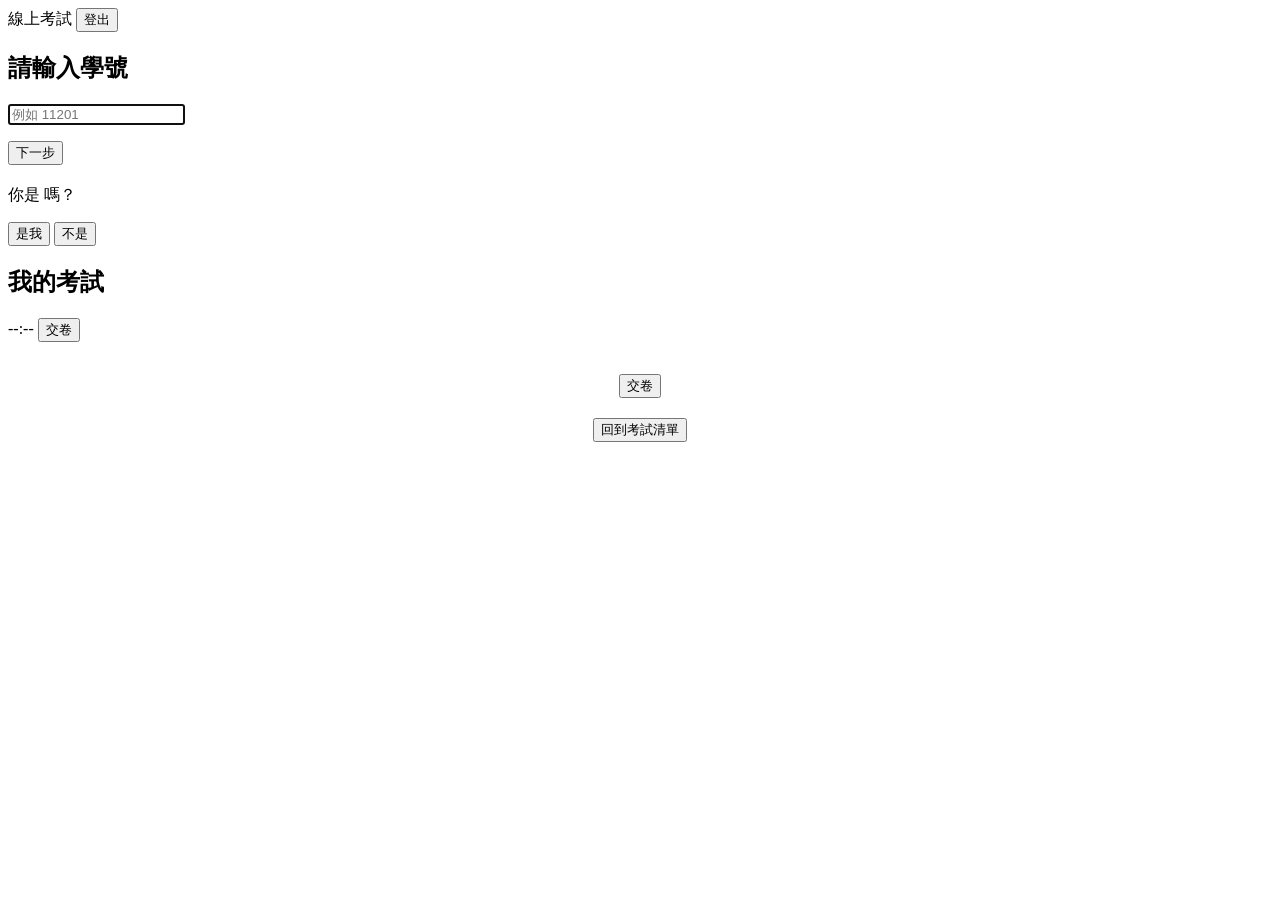
==== static/index.html @ 96d189ba "feat(exam): 新增線上考試系統（單選、多選、填充）與 Docker 部署 📝 - 學生輸入學號進場，名單外學號擋下；每題即時存到伺服器，重新整理或換電腦可接續 - 伺服器背景每 5 秒用已存" ====
<!DOCTYPE html>
<html lang="zh-TW">
<head>
  <meta charset="UTF-8">
  <meta name="viewport" content="width=device-width, initial-scale=1.0">
  <title>線上考試</title>
  <link rel="stylesheet" href="/style.css">
</head>
<body>
<nav class="navbar" id="nav">
  <span class="navbar-brand">線上考試</span>
  <span class="spacer"></span>
  <span class="who" id="who"></span>
  <button class="btn ghost sm hidden" id="logout">登出</button>
</nav>

<!-- 輸入學號 -->
<section id="view-login" class="container hidden">
  <div class="card center">
    <h1>請輸入學號</h1>
    <form id="login-form">
      <input type="text" id="sid" placeholder="例如 11201" autocomplete="off" inputmode="numeric" autofocus>
      <div style="margin-top:1rem"><button class="btn" type="submit">下一步</button></div>
    </form>
    <div id="confirm" class="hidden" style="margin-top:1.25rem">
      <p>你是 <b id="confirm-name"></b> 嗎？</p>
      <div class="row" style="justify-content:center">
        <button class="btn" id="confirm-yes">是我</button>
        <button class="btn ghost" id="confirm-no">不是</button>
      </div>
    </div>
    <div class="msg ng" id="login-msg"></div>
  </div>
</section>

<!-- 考試清單 -->
<section id="view-list" class="container hidden">
  <h1>我的考試</h1>
  <div id="exam-list"></div>
  <div class="msg ng" id="list-msg"></div>
</section>

<!-- 作答 -->
<section id="view-take" class="hidden">
  <div class="exam-bar">
    <span class="title" id="take-title"></span>
    <span class="timer" id="timer">--:--</span>
    <span class="muted" id="progress"></span>
    <span class="save-state" id="save-state"></span>
    <span class="spacer" style="flex:1"></span>
    <button class="btn" id="submit-btn">交卷</button>
  </div>
  <div class="container">
    <div class="nav-grid" id="nav-grid"></div>
    <div id="questions"></div>
    <div style="text-align:center;margin-top:2rem"><button class="btn" id="submit-btn2">交卷</button></div>
  </div>
</section>

<!-- 成績 -->
<section id="view-result" class="container hidden">
  <div class="card" style="text-align:center">
    <h1 id="result-title"></h1>
    <div class="score-big" id="result-score"></div>
    <p class="muted" id="result-note"></p>
    <button class="btn ghost" id="back-list">回到考試清單</button>
  </div>
  <div id="result-detail"></div>
</section>

<script src="/common.js"></script>
<script src="/student.js"></script>
</body>
</html>
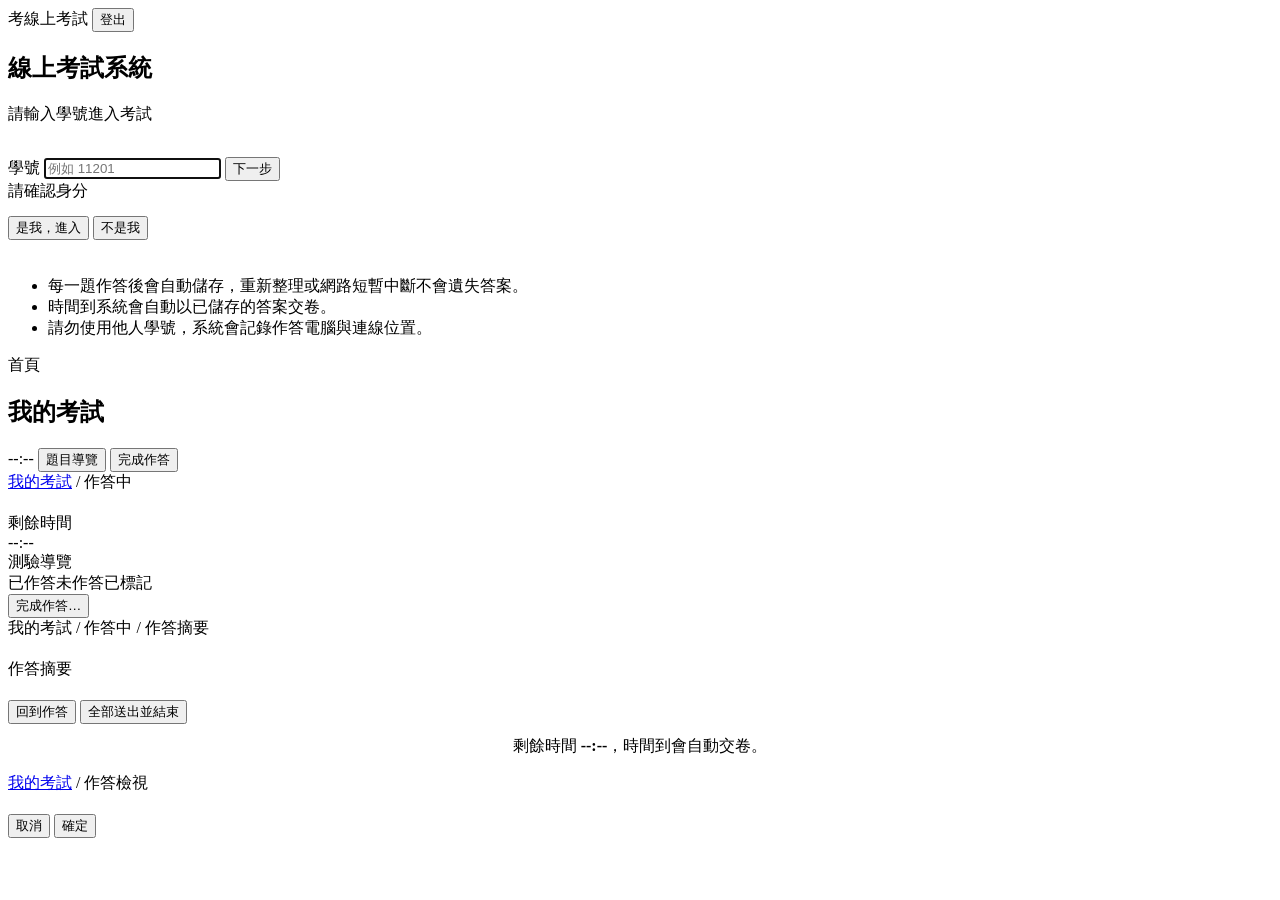
==== commit 1bc4d65e: "feat(ui): 改為淺色 LMS 風格介面並整理考試時間與打散設定 🎨 - 學生端：題目資訊框（題號、作答狀態、配分、標記）、右側測驗導覽與倒數、手機版頂部計時列 - 新增作答摘要頁與自訂確認框，" ====
--- a/static/index.html
+++ b/static/index.html
@@ -8,65 +8,130 @@
 </head>
 <body>
 <nav class="navbar" id="nav">
-  <span class="navbar-brand">線上考試</span>
+  <span class="navbar-brand"><span class="logo">考</span>線上考試</span>
   <span class="spacer"></span>
   <span class="who" id="who"></span>
   <button class="btn ghost sm hidden" id="logout">登出</button>
 </nav>
 
 <!-- 輸入學號 -->
-<section id="view-login" class="container hidden">
-  <div class="card center">
-    <h1>請輸入學號</h1>
+<section id="view-login" class="hidden">
+  <div class="login-hero">
+    <h1>線上考試系統</h1>
+    <p>請輸入學號進入考試</p>
+  </div>
+  <div class="card login-card">
     <form id="login-form">
+      <label for="sid">學號</label>
       <input type="text" id="sid" placeholder="例如 11201" autocomplete="off" inputmode="numeric" autofocus>
-      <div style="margin-top:1rem"><button class="btn" type="submit">下一步</button></div>
+      <button class="btn lg block" type="submit" style="margin-top:1rem">下一步</button>
     </form>
-    <div id="confirm" class="hidden" style="margin-top:1.25rem">
-      <p>你是 <b id="confirm-name"></b> 嗎？</p>
-      <div class="row" style="justify-content:center">
-        <button class="btn" id="confirm-yes">是我</button>
-        <button class="btn ghost" id="confirm-no">不是</button>
+    <div id="confirm" class="confirm-box hidden">
+      <div class="muted">請確認身分</div>
+      <div class="big" id="confirm-name"></div>
+      <div class="row" style="justify-content:center;margin-top:.9rem">
+        <button class="btn" id="confirm-yes">是我，進入</button>
+        <button class="btn ghost" id="confirm-no">不是我</button>
       </div>
     </div>
     <div class="msg ng" id="login-msg"></div>
+    <hr style="border:none;border-top:1px solid var(--border);margin:1.25rem 0 .9rem">
+    <ul class="rules">
+      <li>每一題作答後會自動儲存，重新整理或網路短暫中斷不會遺失答案。</li>
+      <li>時間到系統會自動以已儲存的答案交卷。</li>
+      <li>請勿使用他人學號，系統會記錄作答電腦與連線位置。</li>
+    </ul>
   </div>
 </section>
 
 <!-- 考試清單 -->
 <section id="view-list" class="container hidden">
-  <h1>我的考試</h1>
+  <div class="page-head">
+    <div class="crumbs">首頁</div>
+    <h1>我的考試</h1>
+  </div>
+  <div class="msg ng" id="list-msg"></div>
   <div id="exam-list"></div>
-  <div class="msg ng" id="list-msg"></div>
 </section>
 
 <!-- 作答 -->
 <section id="view-take" class="hidden">
-  <div class="exam-bar">
-    <span class="title" id="take-title"></span>
-    <span class="timer" id="timer">--:--</span>
-    <span class="muted" id="progress"></span>
-    <span class="save-state" id="save-state"></span>
-    <span class="spacer" style="flex:1"></span>
-    <button class="btn" id="submit-btn">交卷</button>
+  <div class="mobile-bar">
+    <span class="timer" id="m-timer">--:--</span>
+    <span class="muted" id="m-progress"></span>
+    <span class="spacer"></span>
+    <button class="btn ghost sm" id="m-nav-toggle">題目導覽</button>
+    <button class="btn sm" data-finish>完成作答</button>
   </div>
-  <div class="container">
-    <div class="nav-grid" id="nav-grid"></div>
-    <div id="questions"></div>
-    <div style="text-align:center;margin-top:2rem"><button class="btn" id="submit-btn2">交卷</button></div>
+  <div class="mobile-nav" id="m-nav">
+    <div class="nav-grid" data-grid></div>
+    <div class="save-state" data-save></div>
+  </div>
+  <div class="quiz-layout">
+    <div class="quiz-head">
+      <div class="crumbs"><a href="#" data-to-list>我的考試</a> / 作答中</div>
+      <h1 id="take-title"></h1>
+    </div>
+    <main id="questions"></main>
+    <aside class="quiz-nav">
+      <div class="card desktop">
+        <div class="timer-box" id="timer-box">
+          <div class="label">剩餘時間</div>
+          <div class="timer" id="timer">--:--</div>
+        </div>
+        <div class="nav-title"><span>測驗導覽</span><span class="muted" id="progress"></span></div>
+        <div class="nav-grid" data-grid></div>
+        <div class="legend"><span><i class="done"></i>已作答</span><span><i></i>未作答</span><span><i class="flag"></i>已標記</span></div>
+        <button class="btn block" data-finish>完成作答…</button>
+        <div class="save-state" data-save></div>
+      </div>
+    </aside>
   </div>
 </section>
 
-<!-- 成績 -->
-<section id="view-result" class="container hidden">
-  <div class="card" style="text-align:center">
-    <h1 id="result-title"></h1>
-    <div class="score-big" id="result-score"></div>
-    <p class="muted" id="result-note"></p>
-    <button class="btn ghost" id="back-list">回到考試清單</button>
+<!-- 作答摘要 -->
+<section id="view-summary" class="container hidden">
+  <div class="page-head">
+    <div class="crumbs">我的考試 / 作答中 / 作答摘要</div>
+    <h1 id="sum-title"></h1>
   </div>
-  <div id="result-detail"></div>
+  <div class="card">
+    <div class="card-title">作答摘要</div>
+    <div id="sum-alert"></div>
+    <table class="summary-table" id="sum-table"></table>
+    <div class="row" style="margin-top:1.25rem;justify-content:center">
+      <button class="btn ghost" id="sum-back">回到作答</button>
+      <button class="btn success" id="sum-submit">全部送出並結束</button>
+    </div>
+    <p class="muted" style="text-align:center;margin-top:.75rem">剩餘時間 <b id="sum-timer">--:--</b>，時間到會自動交卷。</p>
+  </div>
 </section>
+
+<!-- 成績與檢視 -->
+<section id="view-result" class="hidden">
+  <div class="quiz-layout">
+    <div class="quiz-head">
+      <div class="crumbs"><a href="#" data-to-list>我的考試</a> / 作答檢視</div>
+      <h1 id="result-title"></h1>
+    </div>
+    <main>
+      <div class="card" id="result-panel"></div>
+      <div id="result-detail"></div>
+    </main>
+    <aside class="quiz-nav" id="result-nav"></aside>
+  </div>
+</section>
+
+<div class="modal hidden" id="modal">
+  <div class="modal-box">
+    <h3 id="modal-title"></h3>
+    <div class="modal-body" id="modal-body"></div>
+    <div class="modal-actions">
+      <button class="btn ghost" id="modal-cancel">取消</button>
+      <button class="btn" id="modal-ok">確定</button>
+    </div>
+  </div>
+</div>
 
 <script src="/common.js"></script>
 <script src="/student.js"></script>
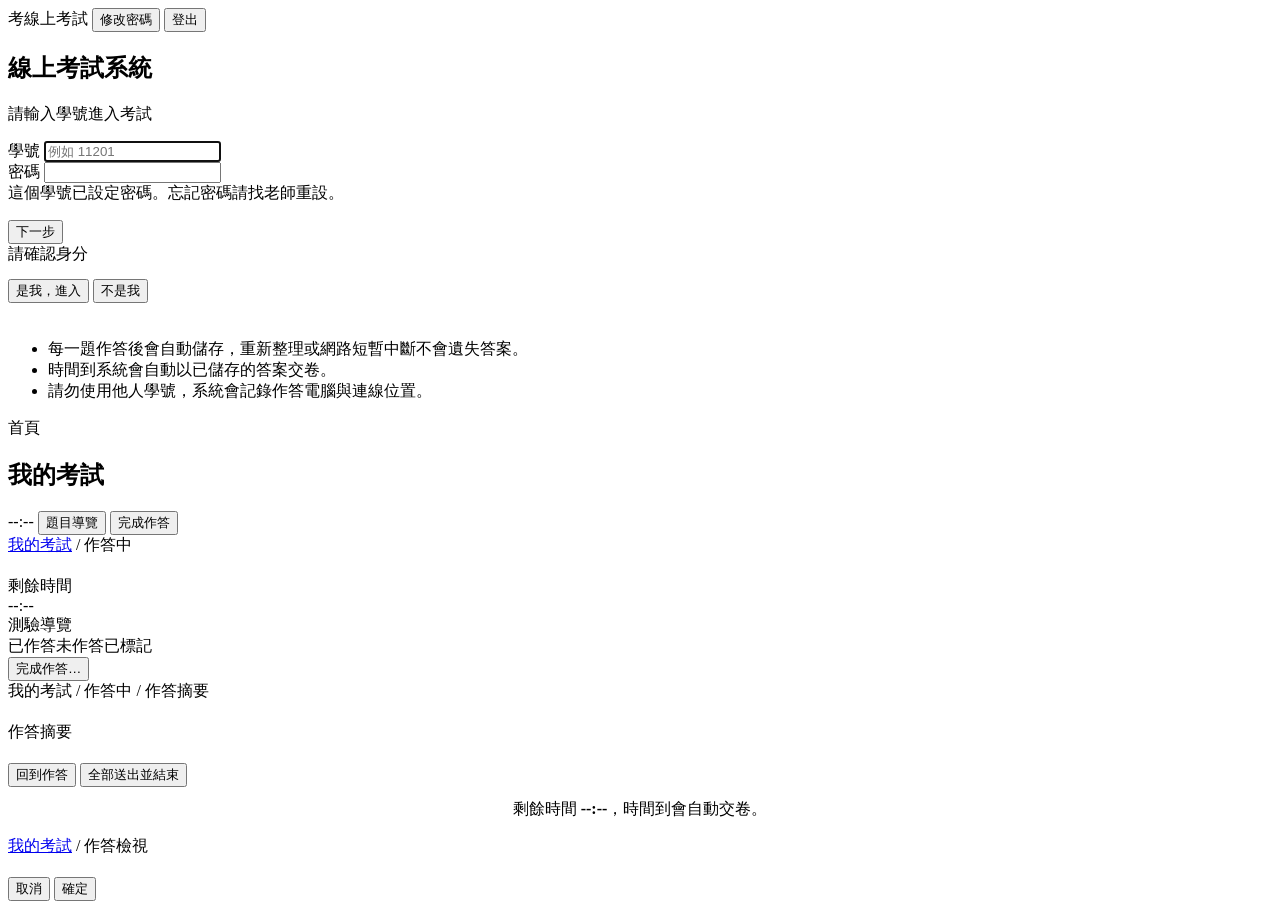
==== commit cd910aa4: "feat(auth): 學生可自行設定密碼，初始無密碼只需學號 🔑 - students 新增 password_hash（scrypt 加鹽），舊資料庫自動補欄位 - 設了密碼的學號需輸入密碼，密碼" ====
--- a/static/index.html
+++ b/static/index.html
@@ -11,6 +11,7 @@
   <span class="navbar-brand"><span class="logo">考</span>線上考試</span>
   <span class="spacer"></span>
   <span class="who" id="who"></span>
+  <button class="btn ghost sm hidden" id="chpw">修改密碼</button>
   <button class="btn ghost sm hidden" id="logout">登出</button>
 </nav>
 
@@ -23,8 +24,13 @@
   <div class="card login-card">
     <form id="login-form">
       <label for="sid">學號</label>
-      <input type="text" id="sid" placeholder="例如 11201" autocomplete="off" inputmode="numeric" autofocus>
-      <button class="btn lg block" type="submit" style="margin-top:1rem">下一步</button>
+      <input type="text" id="sid" placeholder="例如 11201" autocomplete="username" inputmode="numeric" autofocus>
+      <div id="pw-row" class="hidden">
+        <label for="spw">密碼</label>
+        <input type="password" id="spw" autocomplete="current-password">
+        <div class="hint">這個學號已設定密碼。忘記密碼請找老師重設。</div>
+      </div>
+      <button class="btn lg block" type="submit" style="margin-top:1rem" id="login-btn">下一步</button>
     </form>
     <div id="confirm" class="confirm-box hidden">
       <div class="muted">請確認身分</div>
@@ -50,6 +56,7 @@
     <div class="crumbs">首頁</div>
     <h1>我的考試</h1>
   </div>
+  <div id="pw-banner"></div>
   <div class="msg ng" id="list-msg"></div>
   <div id="exam-list"></div>
 </section>
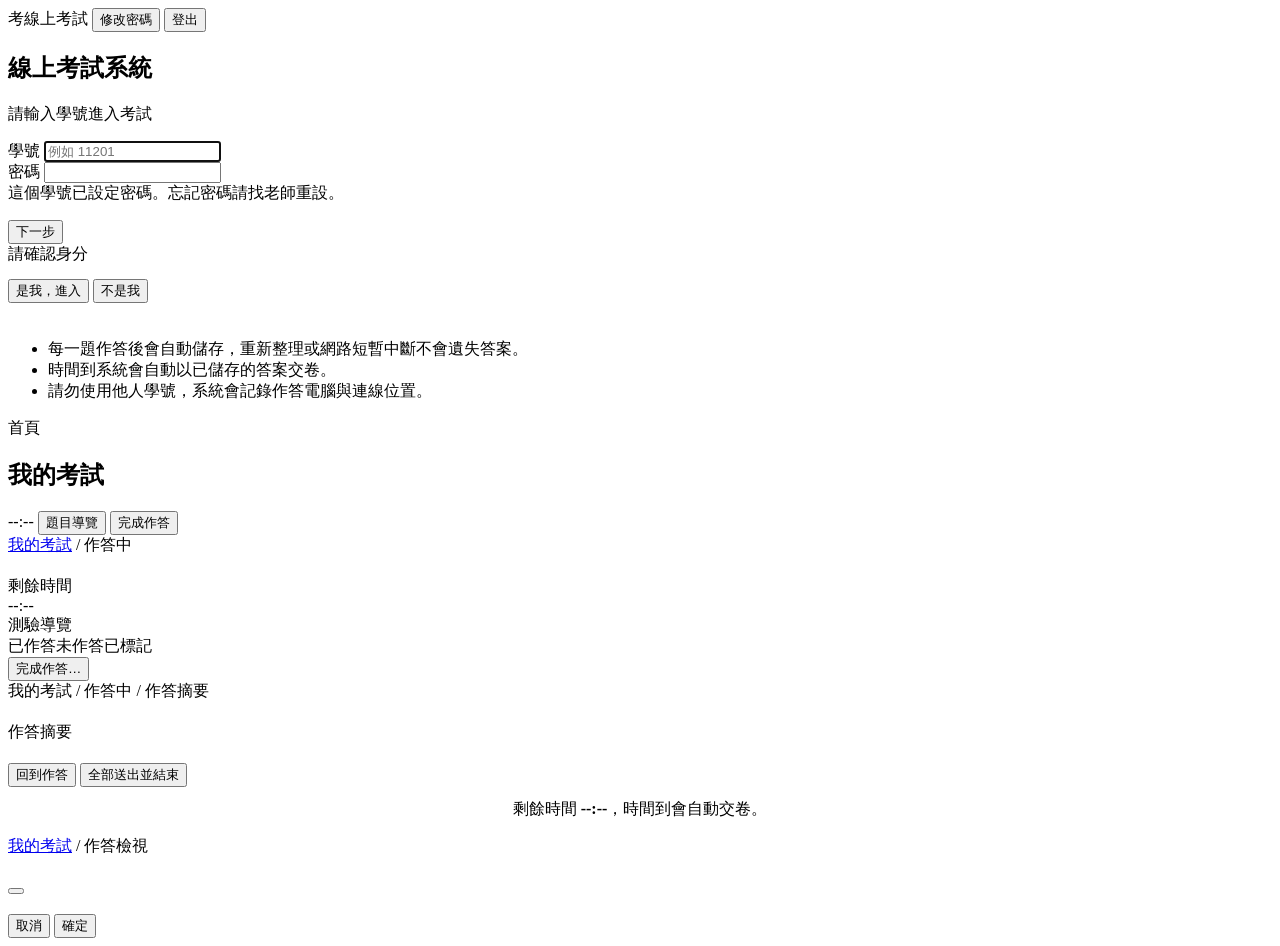
==== commit db974587: "feat(guard): 防止切換視窗，每場考試可設定處理方式 🛡️ - 離開考試畫面時：只記錄／跳出警告／超過次數鎖定作答／超過次數直接交卷 - 可要求全螢幕作答（離開全螢幕算一次）與禁止複製、貼上" ====
--- a/static/index.html
+++ b/static/index.html
@@ -89,6 +89,7 @@
         <div class="nav-title"><span>測驗導覽</span><span class="muted" id="progress"></span></div>
         <div class="nav-grid" data-grid></div>
         <div class="legend"><span><i class="done"></i>已作答</span><span><i></i>未作答</span><span><i class="flag"></i>已標記</span></div>
+        <div class="guard-count hidden" data-guard-count></div>
         <button class="btn block" data-finish>完成作答…</button>
         <div class="save-state" data-save></div>
       </div>
@@ -129,6 +130,15 @@
   </div>
 </section>
 
+<!-- 離開考試畫面的警告／鎖定／全螢幕提示：蓋住整個作答畫面 -->
+<div class="guard hidden" id="guard" role="alertdialog" aria-modal="true" aria-labelledby="guard-title">
+  <div class="guard-box">
+    <h2 id="guard-title"></h2>
+    <div id="guard-body"></div>
+    <div class="row" style="justify-content:center;margin-top:1.25rem"><button class="btn lg" id="guard-ok"></button></div>
+  </div>
+</div>
+
 <div class="modal hidden" id="modal">
   <div class="modal-box">
     <h3 id="modal-title"></h3>
